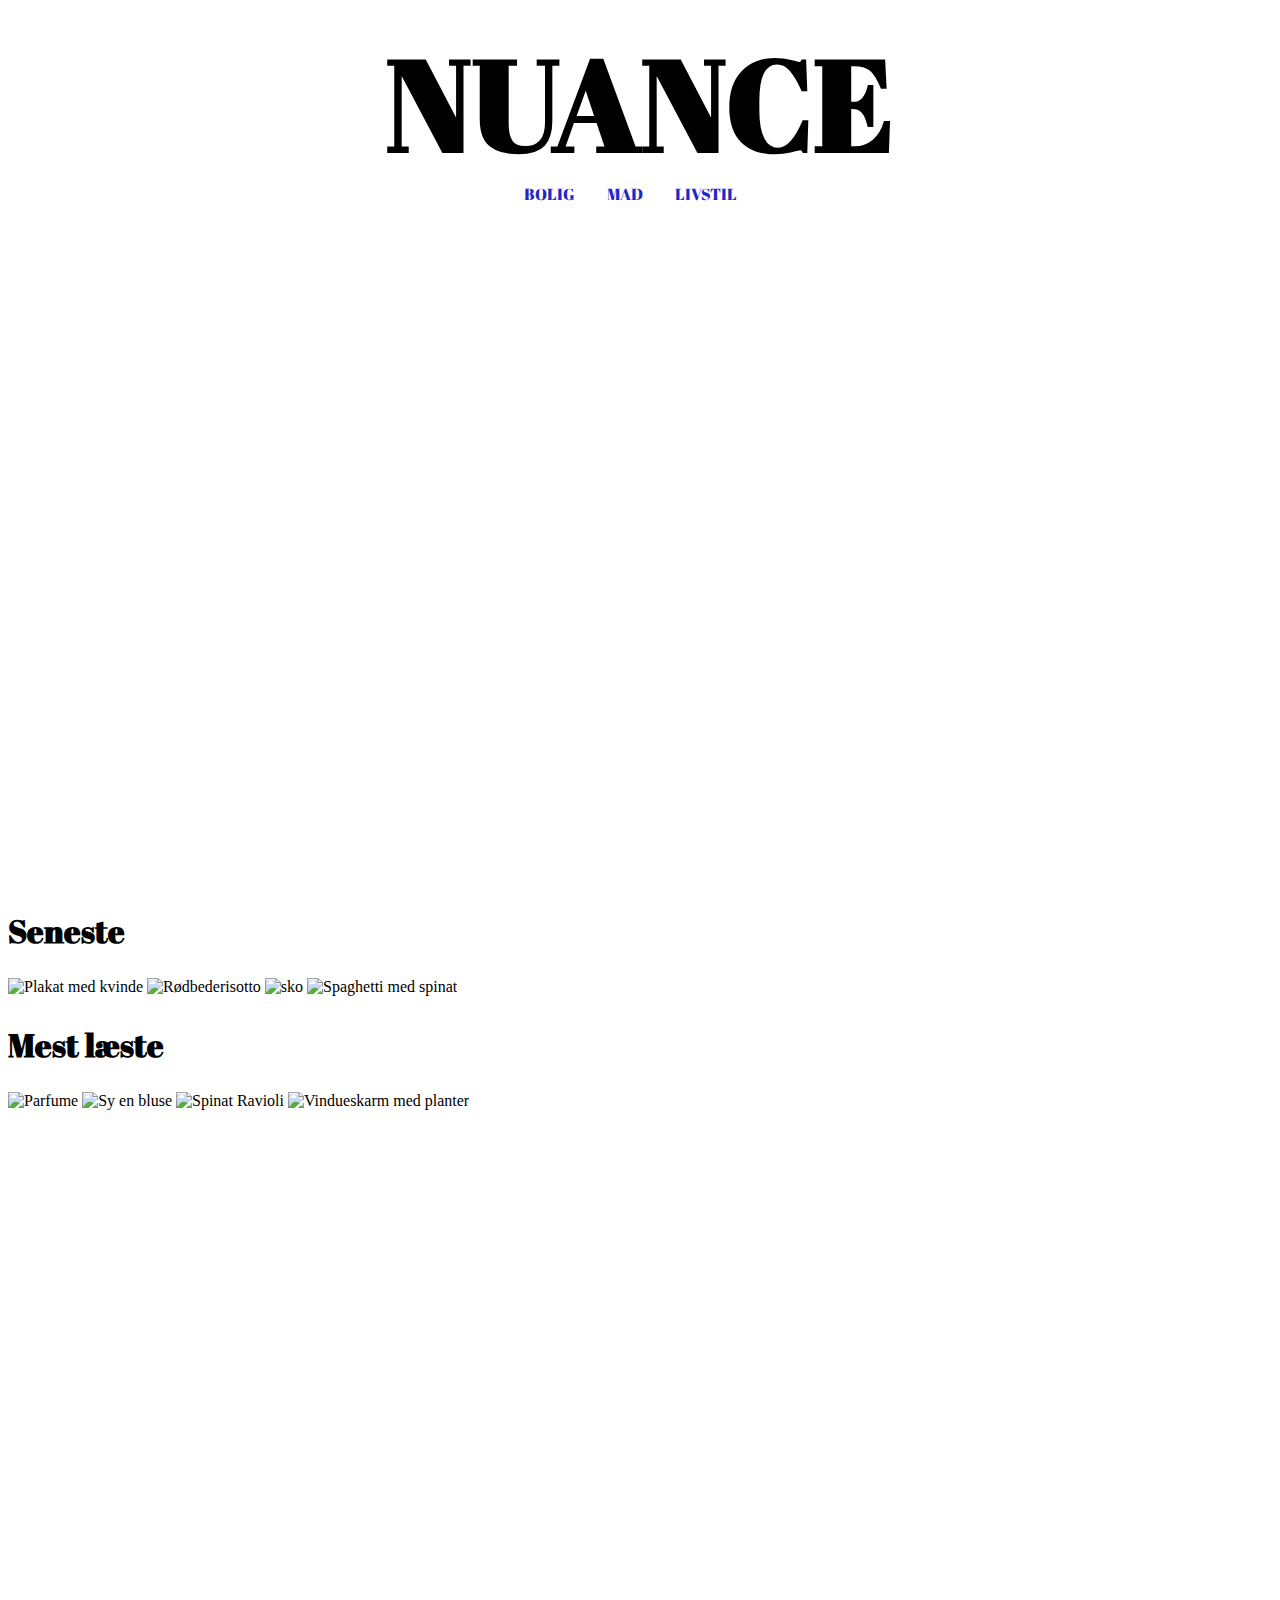
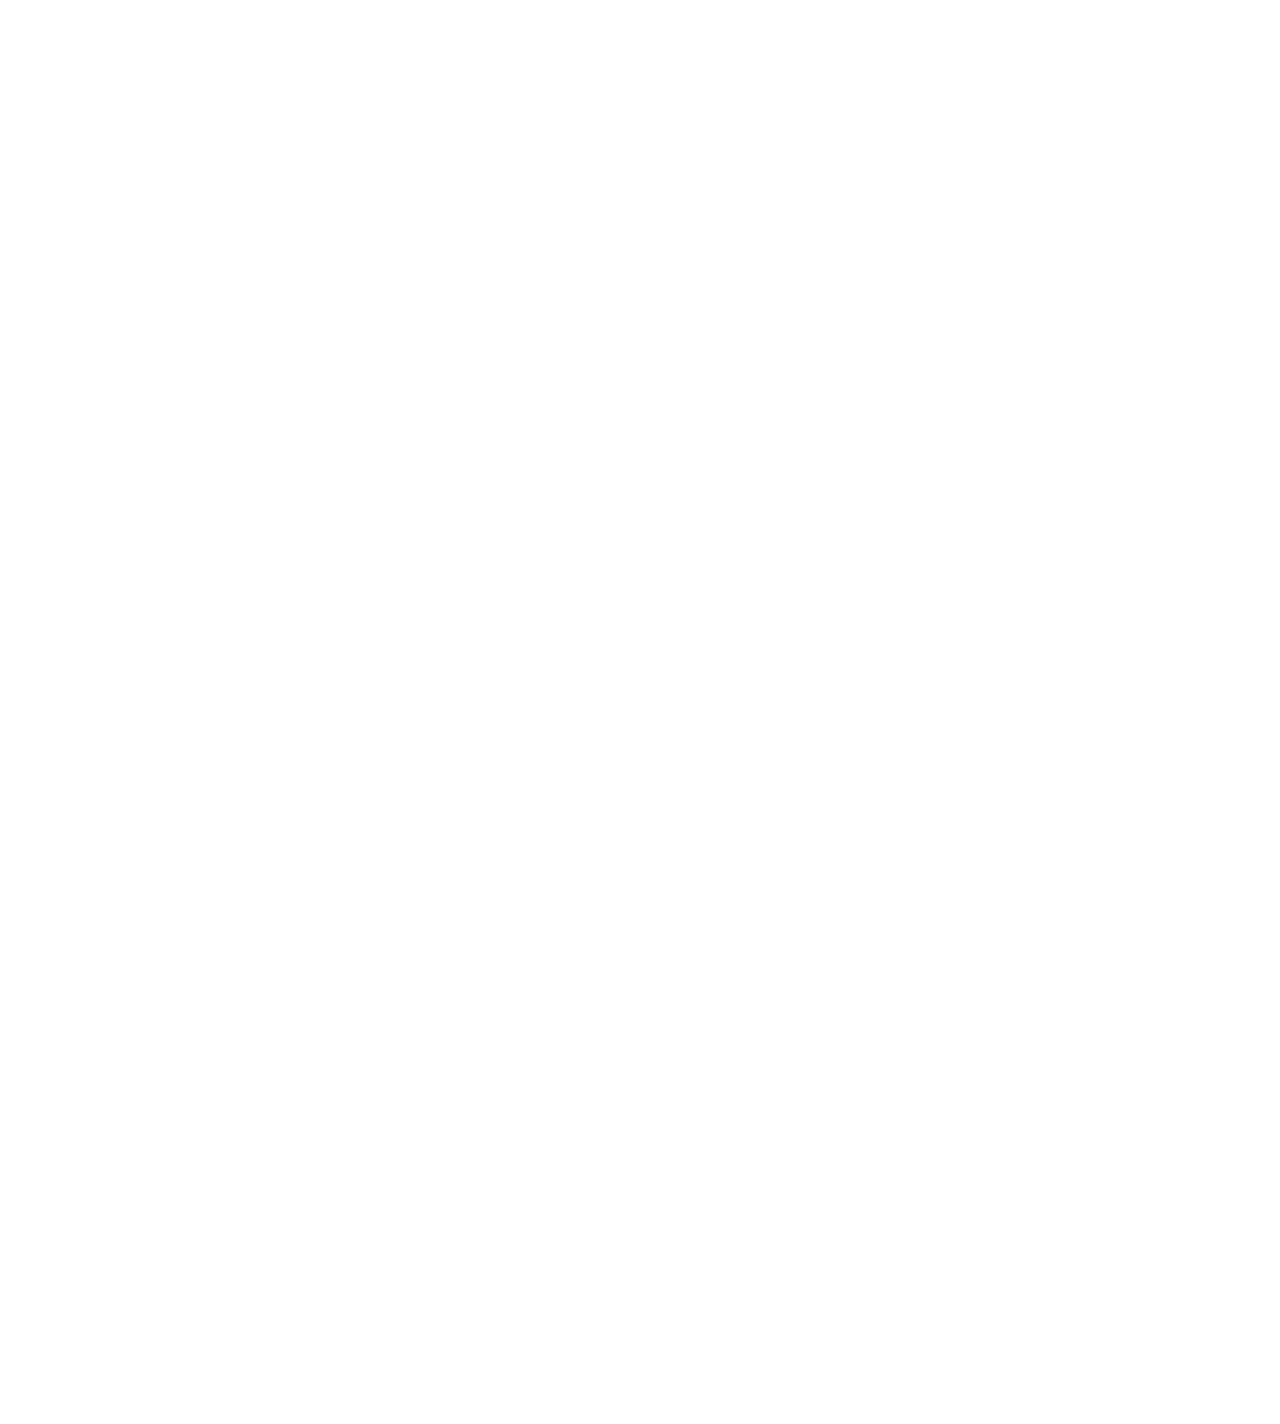
==== index.html @ 96d0a2c4 "Add files via upload" ====
<!DOCTYPE html>
<html lang="da">
<head>
  <meta charset="UTF-8">
  <meta name="viewport" content="width=device-width, initial-scale=1.0">
  <meta http-equiv="X-UA-Compatible" content="ie=edge">
  <link rel="stylesheet" href="style.css">
  <title>NUANCE MAGAZINE</title>

  <style>
  ul {
    list-style-type: none;
    margin-top: -105px;
    padding-left: 500px;
    overflow: hidden;
    background-color: white;
  }

  li {
    float: left;
  }

  li a, .dropbtn {
    display: inline-block;
    text-align: center;
    padding: 14px 16px;
    text-decoration: none;
  }

  li a:hover, .dropdown:hover .dropbtn {
    background-color: none;
  }

  li.dropdown {
    display: inline-block;
  }

  .dropdown-content {
    display: none;
    position: absolute;
    background-color: #f9f9f9;
    min-width: 160px;
    box-shadow: 0px 8px 16px 0px rgba(0,0,0,0.2);
    z-index: 1;
  }

  .dropdown-content a {
    color: black;
    padding: 12px 16px;
    text-decoration: none;
    display: block;
    text-align: left;
  }

  .dropdown-content a:hover {background-color: #f1f1f1;}

  .dropdown:hover .dropdown-content {
    display: block;
  }
  </style>


</head>
<body>

<section id="landingpage">

  <header>

    <h1><a href="index.html"> NUANCE </a></h1>

  </header>
</section>

<ul>
      <li class="dropdown">
  <a href="javascript:void(0)" class="dropbtn">BOLIG</a>
  <div class="dropdown-content">
    <a href="#">Inspiration</a>
    <a href="#">Trends</a>
    <a href="#">DIY Projekter</a>
  </div>
      <li><a href="#mad">MAD</a></li>
    <li><a href="#livstil">LIVSTIL</a></li>
</ul>

<h2 id="seneste">Seneste</h2>
<!--sæt billede ind i-->
<div class="nye_post">
<img class="mobile-image" src="images/dame.png" alt="Plakat med kvinde">
<img class="mobile-image" src="images/risot.png" alt="Rødbederisotto">
<img class="mobile-image" src="images/.png" alt="sko">
<img class="mobile-image" src="images/pasta.png" alt="Spaghetti med spinat">


</div>

<h2 id="mestlæste">Mest læste</h2>
<!--sæt billede ind i-->
<div class="populære">
<img class="mobile-image" src="images/parfume.png" alt="Parfume">
<img class="mobile-image" src="images/bluse.png" alt="Sy en bluse">
<img class="mobile-image" src="images/ravioli.png" alt="Spinat Ravioli">
<img class="mobile-image" src="images/vindue.png" alt="Vindueskarm med planter">


</div>
</body>
</html>
---- style.css ----
/*Google fonts som noget af det første*/
@import url('https://fonts.googleapis.com/css2?family=Abril+Fatface&display=swap');
/*
Bruges sådan:
font-family: 'Abril Fatface', cursive;

/* Variabler: genbruges og gør designvalg enkle */

:root {
  /*---Farver---- */

  --orange: #f98b32;
  --svagorange: #e3b670;
  --blue: #1d29c3;
  --turkis: #daeee7;
  --pink: #daeee7;



}
/*-- Indsæt baggrundsbillede til hele skærmen--*/
body {
  background-image: url(images/landing_back.png);
  height: 3000px;
background-size: 100%;
background-repeat: no-repeat;
background-attachment: scroll;
}


header {
  text-align: center;
  margin-top: -70px;
  font-size: 4em;
  font-family:'Abril Fatface', cursive;

}

header a {
  text-decoration: none;
  color: black;
}
/*Navigation*/
/*fjern bullets*/

li a, .dropbtn {
  font-family: 'Abril fatface', cursive;
  color: var(--blue);
}


#seneste {
  font-family: 'Abril Fatface', cursive;
  color: black;
  font-size: 2em;
  text-decoration: none;
margin-top: 690px;

}

#mestlæste {
  font-family: 'Abril Fatface', cursive;
  color: black;
  font-size: 2em;
}
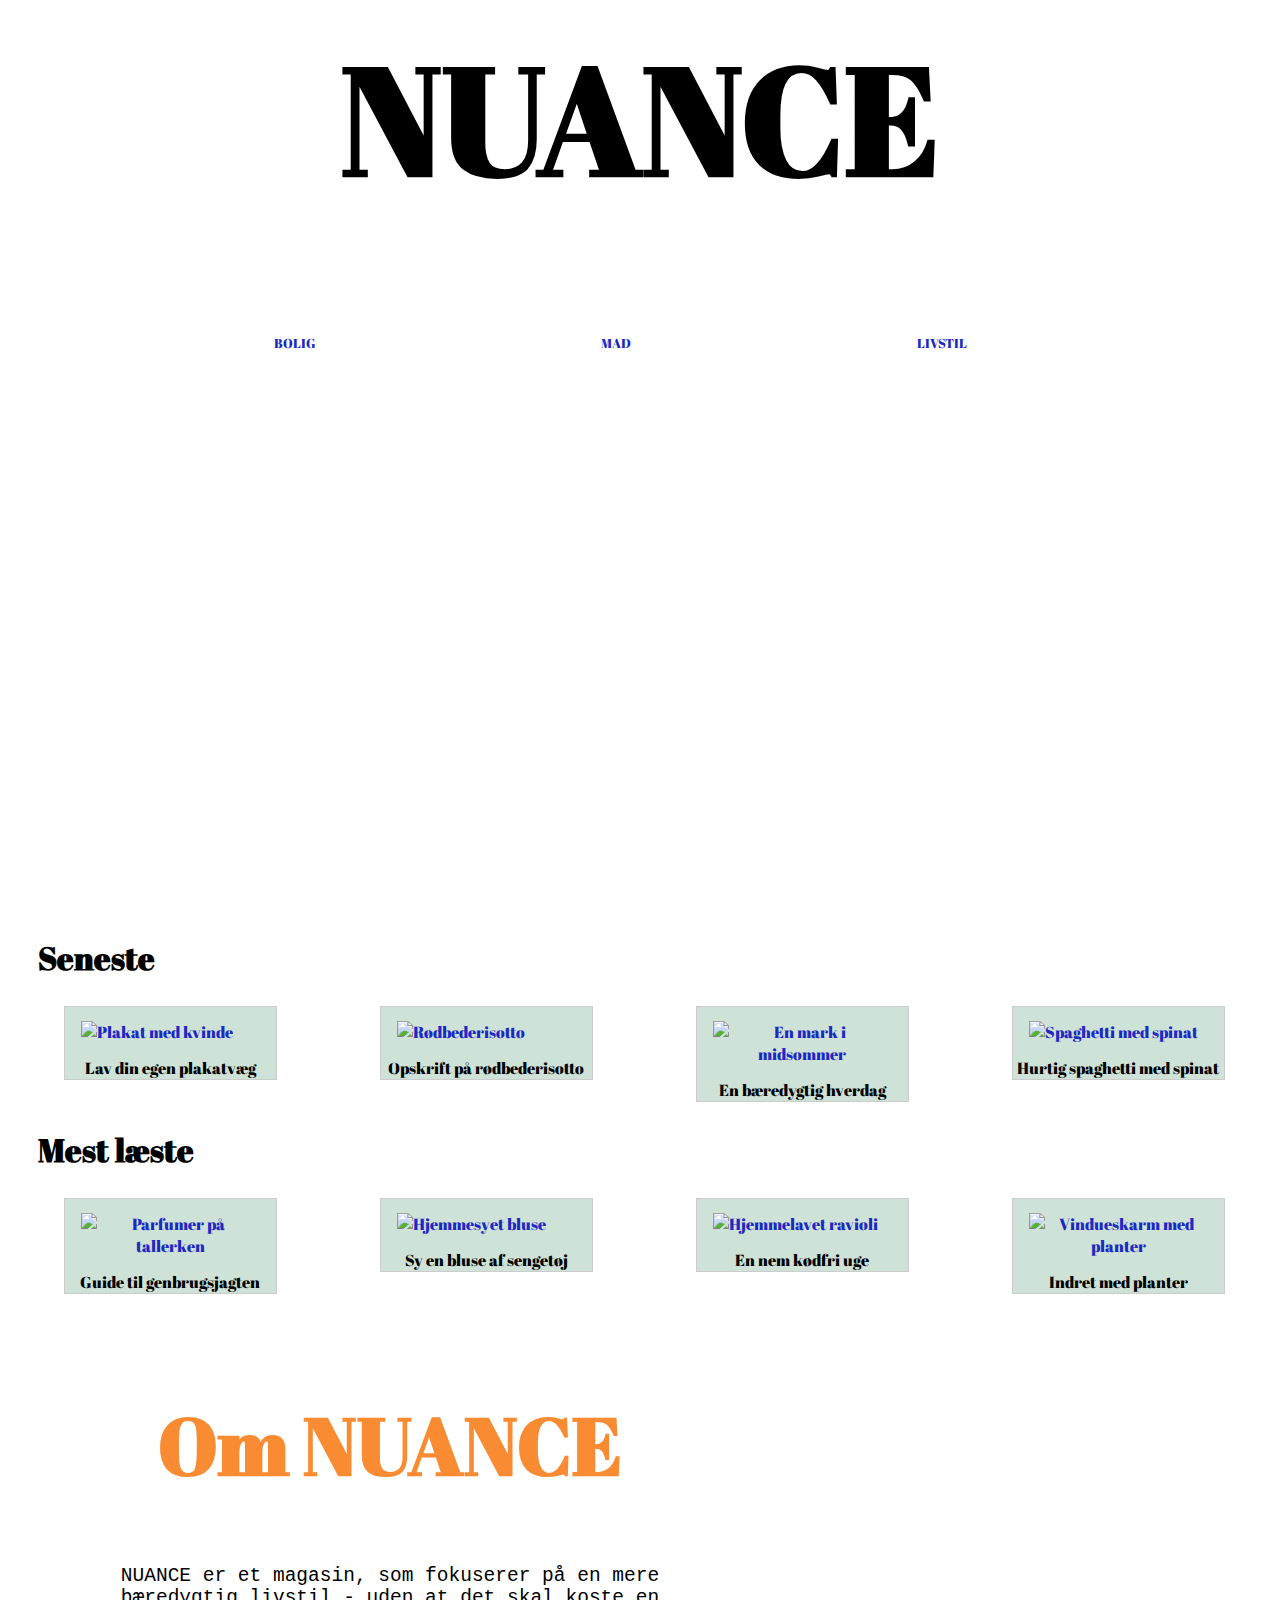
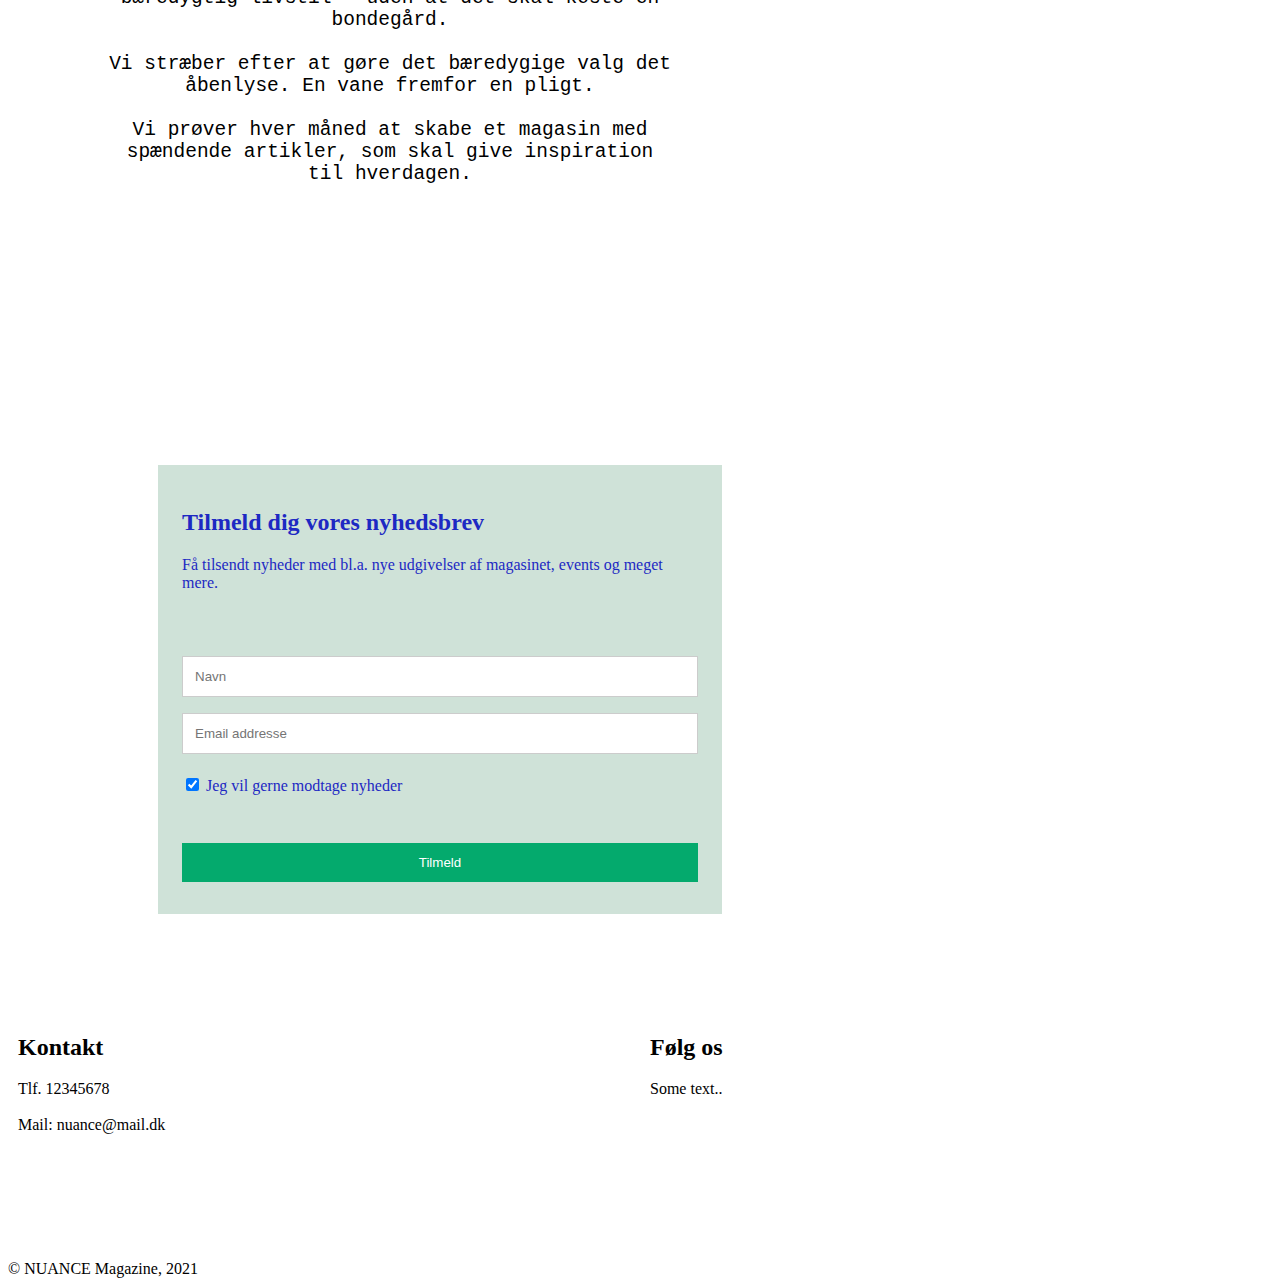
==== commit dfe31cd3: "Add files via upload" ====
--- a/index.html
+++ b/index.html
@@ -8,36 +8,37 @@
   <title>NUANCE MAGAZINE</title>
 
   <style>
-  ul {
+  .dropbtn {
     list-style-type: none;
-    margin-top: -105px;
+    border: none;
+    margin-top: -500px;
     padding-left: 500px;
     overflow: hidden;
     background-color: white;
   }
 
-  li {
-    float: left;
-  }
-
-  li a, .dropbtn {
+
+   a, .dropbtn {
     display: inline-block;
     text-align: center;
     padding: 14px 16px;
     text-decoration: none;
   }
 
-  li a:hover, .dropdown:hover .dropbtn {
-    background-color: none;
-  }
-
-  li.dropdown {
+   a:hover, .dropdown:hover .dropbtn {
+    background-color: white;
+  }
+
+  .dropdown {
+    position:relative;
     display: inline-block;
+
   }
 
   .dropdown-content {
     display: none;
     position: absolute;
+    right: 0;
     background-color: #f9f9f9;
     min-width: 160px;
     box-shadow: 0px 8px 16px 0px rgba(0,0,0,0.2);
@@ -46,7 +47,8 @@
 
   .dropdown-content a {
     color: black;
-    padding: 12px 16px;
+    font-size: 0.6em;
+    padding: 14px 16px;
     text-decoration: none;
     display: block;
     text-align: left;
@@ -57,11 +59,67 @@
   .dropdown:hover .dropdown-content {
     display: block;
   }
+
+/*Seneste - galleri*/
+
+
+  div.gallery {
+  border: 1px solid #ccc;
+  background-color: #cfe2d8;
+  width: 70%;
+  height: 40%;
+  margin-left: 50px;
+}
+
+div.gallery:hover {
+  border: 1px solid #777;
+}
+
+div.gallery img {
+  width: 100%;
+  height: auto;
+}
+
+div.desc {
+  padding: 0;
+  text-align: center;
+  font-family: 'Abril Fatface', cursive;
+
+}
+
+* {
+  box-sizing: border-box;
+}
+
+.responsive {
+  padding: 0 6px;
+  float: left;
+  width: 24.99999%;
+}
+
+@media only screen and (max-width: 700px) {
+  .responsive {
+    width: 49.99999%;
+    margin: 6px 0;
+  }
+}
+
+@media only screen and (max-width: 500px) {
+  .responsive {
+    width: 100%;
+  }
+}
+
+.clearfix:after {
+  content: "";
+  display: table;
+  clear: both;
+}
   </style>
 
 
 </head>
-<body>
+<body id="landing">
 
 <section id="landingpage">
 
@@ -72,38 +130,172 @@
   </header>
 </section>
 
-<ul>
-      <li class="dropdown">
-  <a href="javascript:void(0)" class="dropbtn">BOLIG</a>
+
+      <div class="dropdown">
+  <button class="dropbtn">BOLIG</button>
   <div class="dropdown-content">
     <a href="#">Inspiration</a>
     <a href="#">Trends</a>
-    <a href="#">DIY Projekter</a>
-  </div>
-      <li><a href="#mad">MAD</a></li>
-    <li><a href="#livstil">LIVSTIL</a></li>
-</ul>
+    <a href="pages/bolig.html">DIY Projekter</a>
+  </div>
+</div>
+<div class="dropdown">
+<button class="dropbtn">MAD</button>
+<div class="dropdown-content">
+  <a href="pages/opskrift.html">Opskrifter</a>
+  <a href="#">Artikler</a>
+  <a href="#">Sæson</a>
+</div>
+</div>
+<div class="dropdown">
+<button class="dropbtn">LIVSTIL</button>
+<div class="dropdown-content">
+  <a href="pages/artikler_livstil.html">Artikler</a>
+  <a href="#">Trends</a>
+  <a href="#">Krea Projekter</a>
+</div>
+</div>
+
+
+
+<!--Responsivt galleri - Seneste og Mest læste-->
+<section id="artikelgalleri">
 
 <h2 id="seneste">Seneste</h2>
-<!--sæt billede ind i-->
-<div class="nye_post">
-<img class="mobile-image" src="images/dame.png" alt="Plakat med kvinde">
-<img class="mobile-image" src="images/risot.png" alt="Rødbederisotto">
-<img class="mobile-image" src="images/.png" alt="sko">
-<img class="mobile-image" src="images/pasta.png" alt="Spaghetti med spinat">
-
-
-</div>
-
-<h2 id="mestlæste">Mest læste</h2>
-<!--sæt billede ind i-->
-<div class="populære">
-<img class="mobile-image" src="images/parfume.png" alt="Parfume">
-<img class="mobile-image" src="images/bluse.png" alt="Sy en bluse">
-<img class="mobile-image" src="images/ravioli.png" alt="Spinat Ravioli">
-<img class="mobile-image" src="images/vindue.png" alt="Vindueskarm med planter">
-
-
-</div>
+
+<div class="responsive">
+  <div class="gallery">
+    <a target="_blank" href="pages/bolig.html">
+      <img src="images/dame.png" alt="Plakat med kvinde" width="600" height="400">
+    </a>
+    <div class="desc">Lav din egen plakatvæg</div>
+  </div>
+</div>
+
+
+<div class="responsive">
+  <div class="gallery">
+    <a target="_blank" href="pages/opskrift.html">
+      <img src="images/risot.png" alt="Rødbederisotto" width="600" height="400">
+    </a>
+    <div class="desc">Opskrift på rødbederisotto</div>
+  </div>
+</div>
+
+<div class="responsive">
+  <div class="gallery">
+    <a target="_blank" href="pages/artikler_livstil.html">
+      <img src="images/mark.jpg" alt="En mark i midsommer" width="600" height="400">
+    </a>
+    <div class="desc">En bæredygtig hverdag</div>
+  </div>
+</div>
+
+<div class="responsive">
+  <div class="gallery">
+    <a target="_blank" href="images/pasta.png">
+      <img src="images/pasta.png" alt="Spaghetti med spinat" width="600" height="400">
+    </a>
+    <div class="desc">Hurtig spaghetti med spinat</div>
+  </div>
+</div>
+
+
+
+<div class="clearfix"></div>
+
+<h2 id="mestlaste">Mest læste</h2>
+
+<div class="responsive">
+  <div class="gallery">
+    <a target="_blank" href="images/parfume.png">
+      <img src="images/parfume.png" alt="Parfumer på tallerken" width="600" height="400">
+    </a>
+    <div class="desc">Guide til genbrugsjagten</div>
+  </div>
+</div>
+
+
+<div class="responsive">
+  <div class="gallery">
+    <a target="_blank" href="images/bluse.png">
+      <img src="images/bluse.png" alt="Hjemmesyet bluse" width="600" height="400">
+    </a>
+    <div class="desc">Sy en bluse af sengetøj</div>
+  </div>
+</div>
+
+<div class="responsive">
+  <div class="gallery">
+    <a target="_blank" href="images/ravioli.png">
+      <img src="images/ravioli.png" alt="Hjemmelavet ravioli" width="600" height="400">
+    </a>
+    <div class="desc">En nem kødfri uge</div>
+  </div>
+</div>
+
+<div class="responsive">
+  <div class="gallery">
+    <a target="_blank" href="images/vindue.png">
+      <img src="images/vindue.png" alt="Vindueskarm med planter" width="600" height="400">
+    </a>
+    <div class="desc">Indret med planter</div>
+  </div>
+</div>
+</section>
+
+
+<div class="clearfix"></div>
+
+<h2 id="om_os">Om NUANCE</h2>
+<p id="tekst_om">NUANCE er et magasin, som fokuserer på en mere bæredygtig livstil - uden at det skal koste en bondegård.<br>
+  <br>
+
+Vi stræber efter at gøre det bæredygige valg det åbenlyse. En vane fremfor en pligt. <br>
+<br>
+
+Vi prøver hver måned at skabe et magasin med spændende artikler, som skal give inspiration til hverdagen.
+</p>
+
+<!-- Nyhedsbrev Sign up-->
+<form action="action_page.php">
+  <div class="container">
+    <h2>Tilmeld dig vores nyhedsbrev</h2>
+    <p>Få tilsendt nyheder med bl.a. nye udgivelser af magasinet, events og meget mere.</p>
+  </div>
+
+  <div class="container" style="background-color:#cfe2d8">
+    <input type="text" placeholder="Navn" name="name" required>
+    <input type="text" placeholder="Email addresse" name="mail" required>
+    <label>
+      <input type="checkbox" checked="checked" name="subscribe"> Jeg vil gerne modtage nyheder
+    </label>
+  </div>
+
+  <div class="container">
+    <input type="submit" value="Tilmeld">
+  </div>
+</form>
+
+
+<!--Footer-->
+<div class="row">
+  <div class="column">
+    <h2>Kontakt</h2>
+    <p>Tlf. 12345678 <br>
+      <br>
+    Mail: nuance@mail.dk
+  </p>
+  </div>
+  <div class="column">
+    <h2>Følg os</h2>
+    <p>Some text..</p>
+  </div>
+</div>
+
+<footer>
+  &copy; NUANCE Magazine, 2021
+</footer>
+
 </body>
 </html>
--- a/style.css
+++ b/style.css
@@ -15,51 +15,283 @@
   --turkis: #daeee7;
   --pink: #daeee7;
 
-
-
-}
+}
+
+
 /*-- Indsæt baggrundsbillede til hele skærmen--*/
-body {
+#landing {
   background-image: url(images/landing_back.png);
+  height: 1000px;
+background-size: 100%;
+background-repeat: no-repeat;
+background-attachment: scroll;
+}
+#bolig {
+  background-image: url(images/bolig_back.png);
+  height:3000px;
+  background-size: 100%;
+  background-repeat: no-repeat;
+
+}
+#overskrift_bolig {
+  color: #e3b670;
+  font-family: 'Abril fatface', cursive;
+  font-size: 8em;
+  padding-left: 130px;
+  padding-right: 200px;
+}
+
+#akvarel {
+  height: 200px;
+  float: left;
+margin-left: -10px;
+margin-top: -175px;
+}
+
+#plakatvaeg {
+  height: 450px;
+  float:right;
+  margin-top: -450px;
+  padding-right: 40px;
+}
+
+#intro_plakat {
+  text-align: center;
+  padding-top: 150px;
+  padding-left: 500px;
+  padding-right: 120px;
+  font-size: 1.7em;
+  font-family: monospace;
+}
+
+#materialer_plakat {
+  font-family: 'Abril fatface', cursive;
+  padding-top: 180px;
+  padding-left: 200px;
+  font-size: 2em;
+
+}
+
+#materialeliste {
+  font-family: monospace;
+  padding-top: 20px;
+  padding-left: 250px;
+  padding-right: 700px;
+  font-size: 1.5em;
+}
+
+#komigang {
+  padding-top: 150px;
+  font-family: 'Abril fatface', cursive;
+  font-size: 2.6em;
+  text-align: center;
+}
+
+#komigang_p {
+  font-family: monospace;
+  text-align: center;
+  font-size: 1.8em;
+  padding-left: 200px;
+  padding-right: 200px;
+}
+
+#hvor_materialer {
+  font-family: 'Abril fatface', cursive;
+  font-size: 2em;
+  padding-top: 150px;
+  padding-left: 80px;
+}
+#materialeguide {
+  font-family: monospace;
+  font-size: 1.3em;
+  text-align: center;
+  padding-right: 750px;
+  padding-left: 80px;
+}
+
+#tip_ramme {
+  font-family: monospace;
+  font-size: 1.3em;
+  text-align: center;
+  padding-left: 800px;
+  margin-top: -80px;
+}
+
+header {
+  text-align: center;
+  margin-top: -100px;
+  font-size: 5.9vw;
+  font-family:'Abril Fatface', cursive;
+
+}
+
+header a {
+  text-decoration: none;
+  color: black;
+}
+/*Navigation*/
+
+a, .dropbtn {
+  font-family: 'Abril fatface', cursive;
+    color: var(--blue);
+}
+
+.dropdown {
+  padding-left: 250px;
+}
+
+/*Artikel galleri*/
+
+
+
+#seneste {
+  font-family: 'Abril Fatface', cursive;
+  color: black;
+  font-size: 2em;
+  text-decoration: none;
+  margin-top: 570px;
+  padding-left: 30px;
+
+}
+
+#mestlaste {
+  font-family: 'Abril Fatface', cursive;
+  color: black;
+  font-size: 2em;
+  padding-left: 30px;
+
+}
+
+/*Info om NUANCE*/
+#om_os {
+  font-family: 'Abril Fatface', cursive;
+  font-size: 5em;
+  color: var(--orange);
+  padding-top: 30px;
+  padding-left: 150px;
+}
+#tekst_om {
+  font-family: monospace;
+  font-size: 1.5em;
+  margin-right: 600px;
+  margin-left: 100px;
+  text-align: center;
+}
+
+
+/*Nyhedsbrev*/
+/* Style the form element with a border around it */
+form {
+  margin-top: 280px;
+  margin-right: 550px;
+  margin-left: 150px;
+  border: 4px solid #cfe2d8;
+}
+
+/* Add some padding and a grey background color to containers */
+.container {
+  padding: 20px;
+  background-color: #cfe2d8;
+  color: var(--blue);
+}
+
+/* Style the input elements and the submit button */
+input[type=text], input[type=submit] {
+  width: 100%;
+  padding: 12px;
+  margin: 8px 0;
+  display: inline-block;
+  border: 1px solid #ccc;
+  box-sizing: border-box;
+}
+
+/* Add margins to the checkbox */
+input[type=checkbox] {
+  margin-top: 16px;
+}
+
+/* Style the submit button */
+input[type=submit] {
+  background-color: #04AA6D;
+  color: white;
+  border: none;
+}
+
+input[type=submit]:hover {
+  opacity: 0.8;
+}
+
+/*Risottoopskrift*/
+#opskrift {
+  background-image: url(images/risotto_back.png);
+  background-position: 0 150px;
   height: 3000px;
 background-size: 100%;
 background-repeat: no-repeat;
 background-attachment: scroll;
 }
 
-
-header {
-  text-align: center;
-  margin-top: -70px;
-  font-size: 4em;
-  font-family:'Abril Fatface', cursive;
-
-}
-
-header a {
-  text-decoration: none;
-  color: black;
-}
-/*Navigation*/
-/*fjern bullets*/
-
-li a, .dropbtn {
-  font-family: 'Abril fatface', cursive;
-  color: var(--blue);
-}
-
-
-#seneste {
-  font-family: 'Abril Fatface', cursive;
-  color: black;
-  font-size: 2em;
-  text-decoration: none;
-margin-top: 690px;
-
-}
-
-#mestlæste {
-  font-family: 'Abril Fatface', cursive;
-  color: black;
-  font-size: 2em;
-}
+#intro_risotto {
+  font-family: monospace;
+  text-align: center;
+  font-size: 1.3em;
+padding-left: 790px;
+padding-top: 280px;
+}
+
+#ingredienser_ris {
+  background-color: #f3f3dd;
+  width: 200px;
+  height: 430px;
+  float:right;
+  margin-top: 350px;
+  padding-right: 50px;
+  padding-left: 20px;
+  font-family: monospace;
+  font-size: 1.2em;
+}
+
+#guide_ris {
+  padding-left: 80px;
+  padding-right: 330px;
+  padding-top: 650px;
+}
+
+.guide_ris_o {
+  font-family: 'Abril fatface', cursive;
+  padding-bottom: 20px;
+}
+
+.guidetext_ris {
+  font-family: monospace;
+  font-size: 1.3em;
+}
+
+#tips_tilberedning {
+  font-family: monospace;
+  text-align: center;
+  font-size: 1.3em;
+  padding-top: 520px;
+  padding-left: 350px;
+  padding-right: 80px;
+}
+/*footer*/
+
+/* Create two equal columns that floats next to each other */
+.column {
+  float: left;
+  width: 50%;
+  padding: 10px;
+padding-top: 100px;
+}
+
+/* Clear floats after the columns */
+.row:after {
+  content: "";
+  display: table;
+  clear: both;
+}
+
+footer {
+  padding-top: 100px;
+}
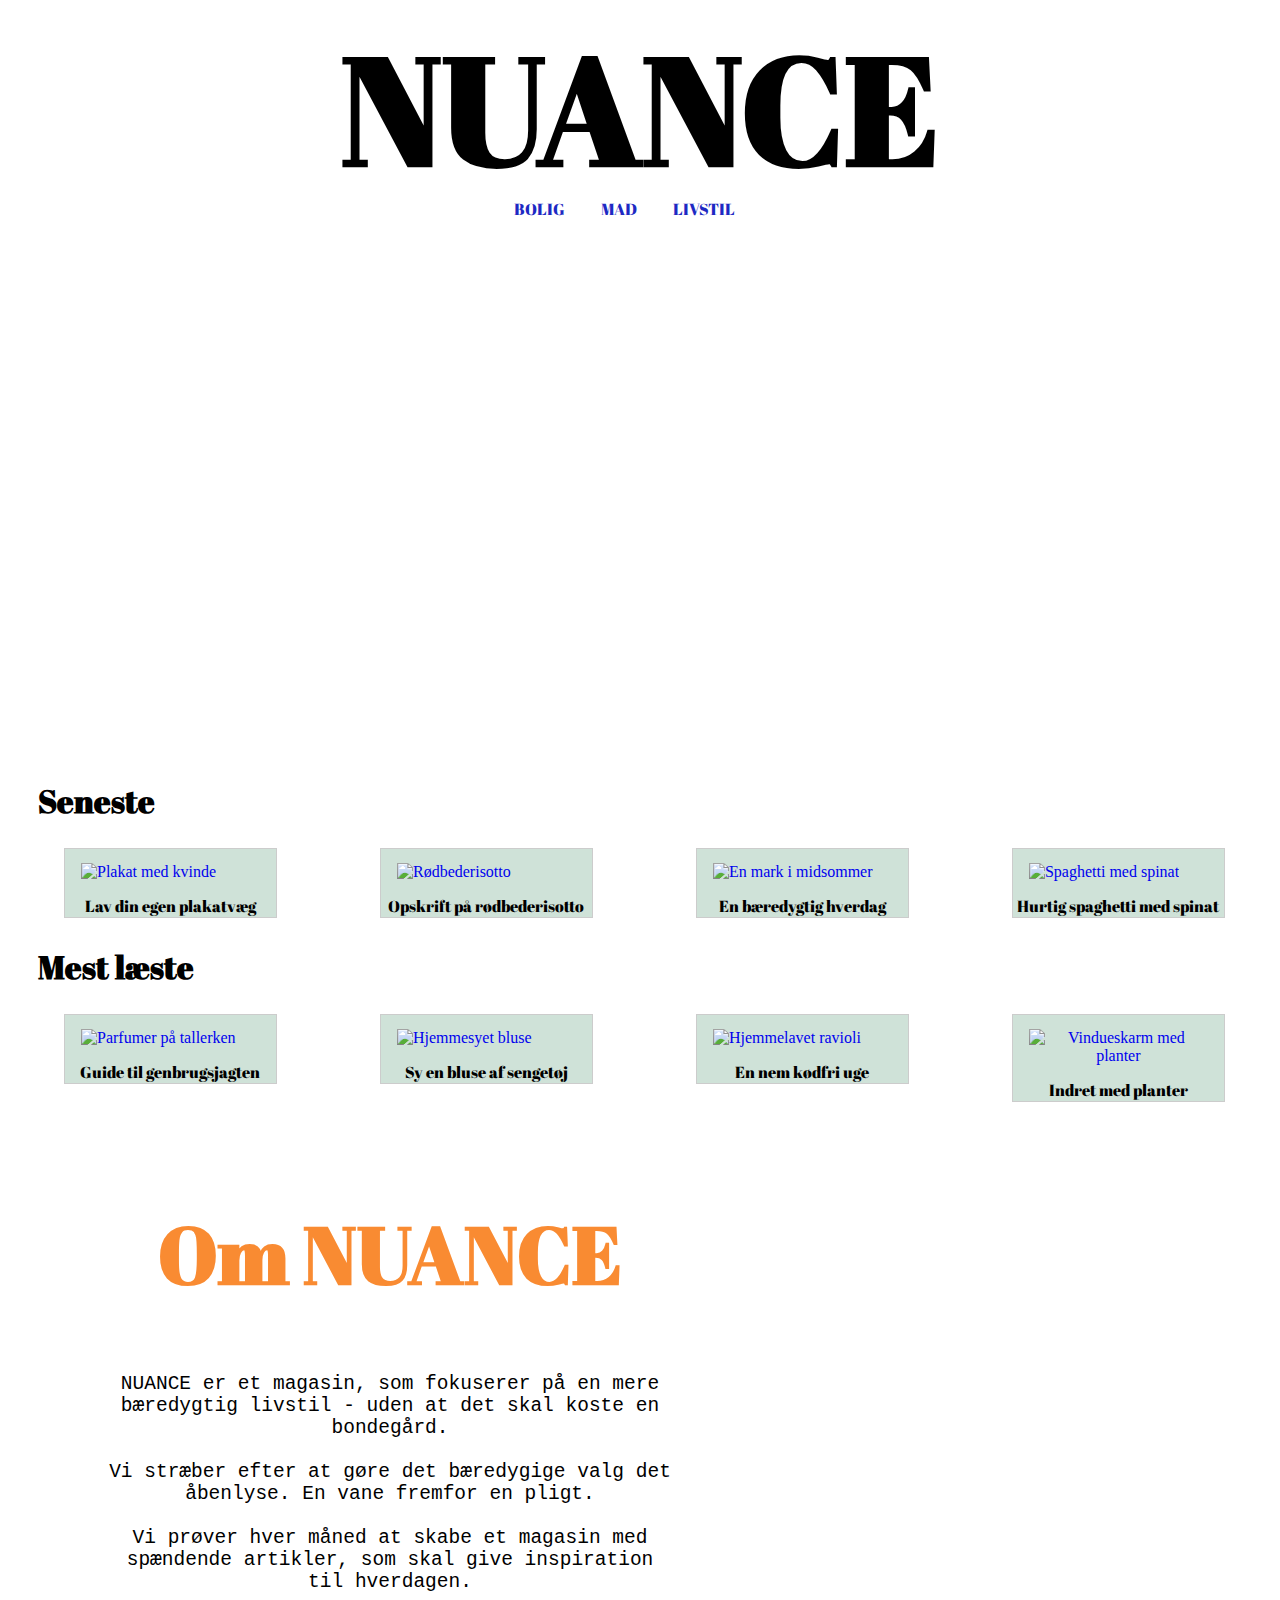
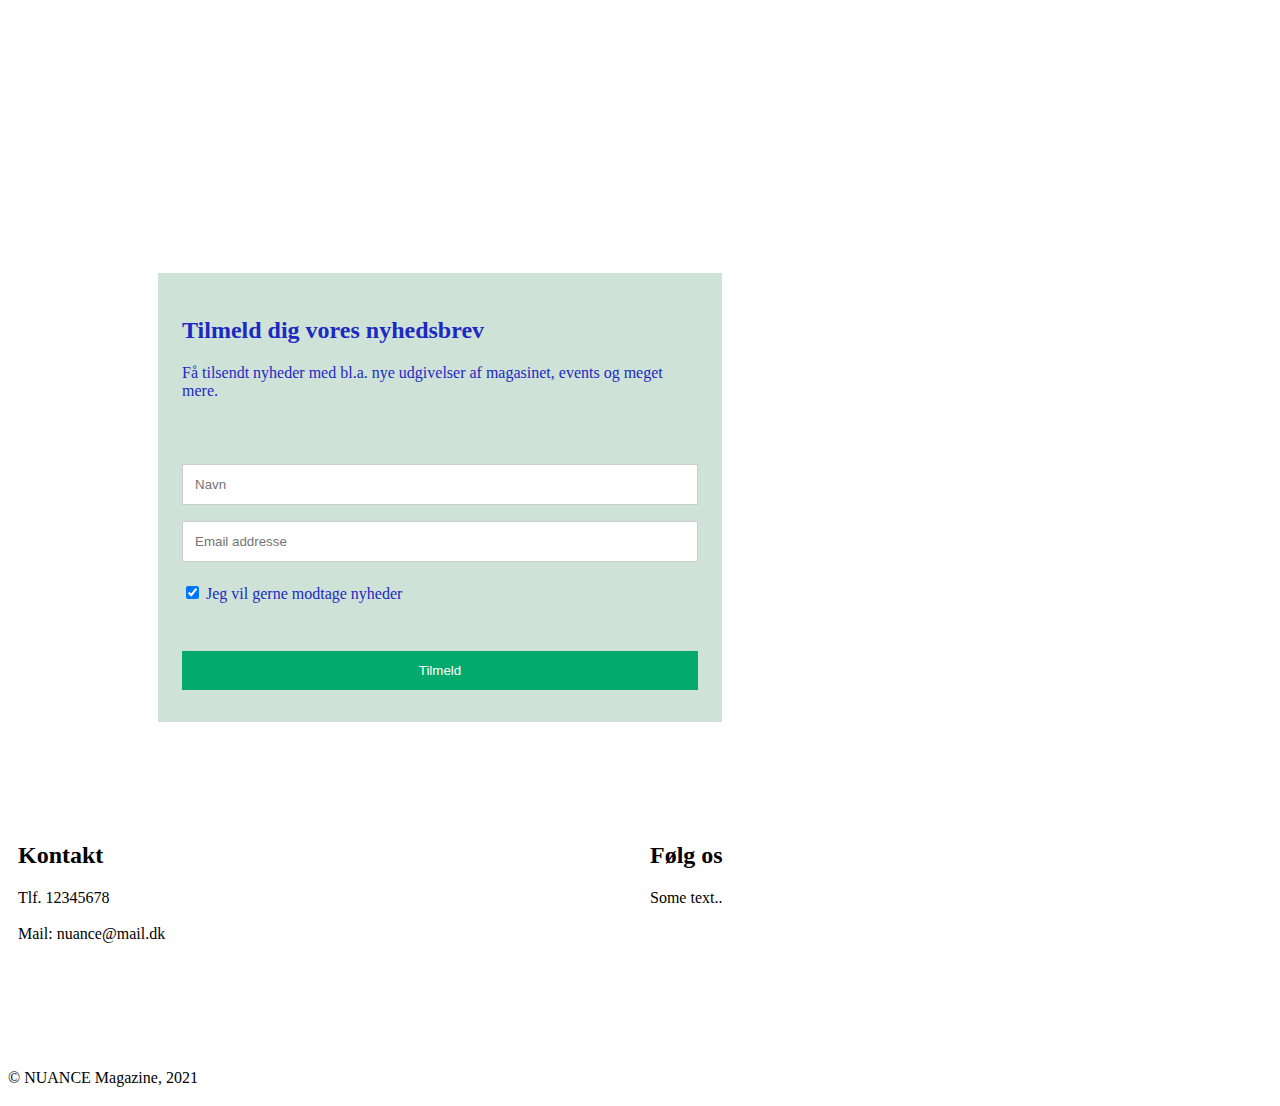
==== commit 54d53069: "Add files via upload" ====
--- a/index.html
+++ b/index.html
@@ -7,59 +7,8 @@
   <link rel="stylesheet" href="style.css">
   <title>NUANCE MAGAZINE</title>
 
-  <style>
-  .dropbtn {
-    list-style-type: none;
-    border: none;
-    margin-top: -500px;
-    padding-left: 500px;
-    overflow: hidden;
-    background-color: white;
-  }
-
-
-   a, .dropbtn {
-    display: inline-block;
-    text-align: center;
-    padding: 14px 16px;
-    text-decoration: none;
-  }
-
-   a:hover, .dropdown:hover .dropbtn {
-    background-color: white;
-  }
-
-  .dropdown {
-    position:relative;
-    display: inline-block;
-
-  }
-
-  .dropdown-content {
-    display: none;
-    position: absolute;
-    right: 0;
-    background-color: #f9f9f9;
-    min-width: 160px;
-    box-shadow: 0px 8px 16px 0px rgba(0,0,0,0.2);
-    z-index: 1;
-  }
-
-  .dropdown-content a {
-    color: black;
-    font-size: 0.6em;
-    padding: 14px 16px;
-    text-decoration: none;
-    display: block;
-    text-align: left;
-  }
-
-  .dropdown-content a:hover {background-color: #f1f1f1;}
-
-  .dropdown:hover .dropdown-content {
-    display: block;
-  }
-
+
+<style>
 /*Seneste - galleri*/
 
 
@@ -161,7 +110,7 @@
 <!--Responsivt galleri - Seneste og Mest læste-->
 <section id="artikelgalleri">
 
-<h2 id="seneste">Seneste</h2>
+<h2 class="seneste">Seneste</h2>
 
 <div class="responsive">
   <div class="gallery">
@@ -204,7 +153,7 @@
 
 <div class="clearfix"></div>
 
-<h2 id="mestlaste">Mest læste</h2>
+<h2 class="mestlaste">Mest læste</h2>
 
 <div class="responsive">
   <div class="gallery">
--- a/style.css
+++ b/style.css
@@ -16,6 +16,7 @@
   --pink: #daeee7;
 
 }
+
 
 
 /*-- Indsæt baggrundsbillede til hele skærmen--*/
@@ -26,100 +27,10 @@
 background-repeat: no-repeat;
 background-attachment: scroll;
 }
-#bolig {
-  background-image: url(images/bolig_back.png);
-  height:3000px;
-  background-size: 100%;
-  background-repeat: no-repeat;
-
-}
-#overskrift_bolig {
-  color: #e3b670;
-  font-family: 'Abril fatface', cursive;
-  font-size: 8em;
-  padding-left: 130px;
-  padding-right: 200px;
-}
-
-#akvarel {
-  height: 200px;
-  float: left;
-margin-left: -10px;
-margin-top: -175px;
-}
-
-#plakatvaeg {
-  height: 450px;
-  float:right;
-  margin-top: -450px;
-  padding-right: 40px;
-}
-
-#intro_plakat {
-  text-align: center;
-  padding-top: 150px;
-  padding-left: 500px;
-  padding-right: 120px;
-  font-size: 1.7em;
-  font-family: monospace;
-}
-
-#materialer_plakat {
-  font-family: 'Abril fatface', cursive;
-  padding-top: 180px;
-  padding-left: 200px;
-  font-size: 2em;
-
-}
-
-#materialeliste {
-  font-family: monospace;
-  padding-top: 20px;
-  padding-left: 250px;
-  padding-right: 700px;
-  font-size: 1.5em;
-}
-
-#komigang {
-  padding-top: 150px;
-  font-family: 'Abril fatface', cursive;
-  font-size: 2.6em;
-  text-align: center;
-}
-
-#komigang_p {
-  font-family: monospace;
-  text-align: center;
-  font-size: 1.8em;
-  padding-left: 200px;
-  padding-right: 200px;
-}
-
-#hvor_materialer {
-  font-family: 'Abril fatface', cursive;
-  font-size: 2em;
-  padding-top: 150px;
-  padding-left: 80px;
-}
-#materialeguide {
-  font-family: monospace;
-  font-size: 1.3em;
-  text-align: center;
-  padding-right: 750px;
-  padding-left: 80px;
-}
-
-#tip_ramme {
-  font-family: monospace;
-  font-size: 1.3em;
-  text-align: center;
-  padding-left: 800px;
-  margin-top: -80px;
-}
 
 header {
   text-align: center;
-  margin-top: -100px;
+  margin-top: -110px;
   font-size: 5.9vw;
   font-family:'Abril Fatface', cursive;
 
@@ -131,30 +42,115 @@
 }
 /*Navigation*/
 
-a, .dropbtn {
-  font-family: 'Abril fatface', cursive;
-    color: var(--blue);
+.dropbtn {
+  list-style-type: none;
+  border: none;
+  padding-left: 500px;
+  overflow: hidden;
+  background-color: white;
+  font-family: 'Abril fatface', cursive;
+  color: var(--blue);
+  font-size: 1em;
+}
+
+
+ a, .dropbtn {
+  display: inline-block;
+  text-align: center;
+  padding: 14px 16px;
+  text-decoration: none;
+}
+
+ a:hover, .dropdown:hover .dropbtn {
+  background-color: white;
 }
 
 .dropdown {
-  padding-left: 250px;
-}
+  position:absolute;
+  top:-140px;
+  left:490px;
+  display: inline-block;
+}
+
+.dropdown-content {
+  display: none;
+  font-family: monospace;
+  font-size: 1.5em;
+  position: absolute;
+  right: 0;
+  background-color: #f9f9f9;
+  min-width: 0px;
+  box-shadow: 0px 8px 16px 0px rgba(0,0,0,0.2);
+  z-index: 1;
+}
+
+.dropdown-content a {
+  color: black;
+  font-size: 0.6em;
+  padding: 14px 16px;
+  text-decoration: none;
+  display: block;
+  text-align: left;
+}
+
+.dropdown-content a:hover {background-color: #f1f1f1;}
+
+.dropdown:hover .dropdown-content {
+  display: block;
+
+}.dropbtn {
+  list-style-type: none;
+  border: none;
+  padding-left: 500px;
+  overflow: hidden;
+  background-color: white;
+}
+
+
+ a, .dropbtn {
+  display: inline-block;
+  text-align: center;
+  padding: 14px 16px;
+  text-decoration: none;
+}
+
+ a:hover, .dropdown:hover .dropbtn {
+  background-color: white;
+}
+
+.dropdown {
+  position:relative;
+  display: inline-block;
+
+}
+
+.dropdown-content {
+  display: none;
+  position: absolute;
+  right: 0;
+  background-color: #f9f9f9;
+  min-width: 0px;
+  box-shadow: 0px 8px 16px 0px rgba(0,0,0,0.2);
+  z-index: 1;
+}
+
+
 
 /*Artikel galleri*/
 
 
 
-#seneste {
+.seneste {
   font-family: 'Abril Fatface', cursive;
   color: black;
   font-size: 2em;
   text-decoration: none;
-  margin-top: 570px;
+  margin-top: 32%;
   padding-left: 30px;
 
 }
 
-#mestlaste {
+.mestlaste {
   font-family: 'Abril Fatface', cursive;
   color: black;
   font-size: 2em;
@@ -221,10 +217,103 @@
   opacity: 0.8;
 }
 
+/*Boligartikel - Plakatvæg*/
+#bolig {
+  background-image: url(images/bolig_back.png);
+  height:2500px;
+  background-size: 100%;
+  background-repeat: no-repeat;
+margin-top: -200px;
+}
+#overskrift_bolig {
+  color: #e3b670;
+  font-family: 'Abril fatface', cursive;
+  font-size: 8em;
+  padding-left: 130px;
+  padding-right: 200px;
+}
+
+#akvarel {
+  height: 200px;
+  float: left;
+margin-left: -10px;
+margin-top: -175px;
+}
+
+#plakatvaeg {
+  height: 450px;
+  float:right;
+  margin-top: -450px;
+  padding-right: 40px;
+}
+
+#intro_plakat {
+  text-align: center;
+  padding-top: 150px;
+  padding-left: 500px;
+  padding-right: 120px;
+  font-size: 1.7em;
+  font-family: monospace;
+}
+
+#materialer_plakat {
+  font-family: 'Abril fatface', cursive;
+  padding-top: 180px;
+  padding-left: 200px;
+  font-size: 2em;
+
+}
+
+#materialeliste {
+  font-family: monospace;
+  padding-top: 20px;
+  padding-left: 250px;
+  padding-right: 700px;
+  font-size: 1.5em;
+}
+
+#komigang {
+  padding-top: 150px;
+  font-family: 'Abril fatface', cursive;
+  font-size: 2.6em;
+  text-align: center;
+}
+
+#komigang_p {
+  font-family: monospace;
+  text-align: center;
+  font-size: 1.8em;
+  padding-left: 200px;
+  padding-right: 200px;
+}
+
+#hvor_materialer {
+  font-family: 'Abril fatface', cursive;
+  font-size: 2em;
+  padding-top: 150px;
+  padding-left: 80px;
+}
+#materialeguide {
+  font-family: monospace;
+  font-size: 1.3em;
+  text-align: center;
+  padding-right: 750px;
+  padding-left: 80px;
+}
+
+#tip_ramme {
+  font-family: monospace;
+  font-size: 1.3em;
+  text-align: center;
+  padding-left: 800px;
+  margin-top: -80px;
+}
+
+
 /*Risottoopskrift*/
 #opskrift {
   background-image: url(images/risotto_back.png);
-  background-position: 0 150px;
+  background-position: 0 30px;
   height: 3000px;
 background-size: 100%;
 background-repeat: no-repeat;
@@ -235,8 +324,7 @@
   font-family: monospace;
   text-align: center;
   font-size: 1.3em;
-padding-left: 790px;
-padding-top: 280px;
+  padding: 12% 2% 0 70%
 }
 
 #ingredienser_ris {
@@ -271,9 +359,101 @@
   font-family: monospace;
   text-align: center;
   font-size: 1.3em;
-  padding-top: 520px;
+  padding-top: 35%;
   padding-left: 350px;
   padding-right: 80px;
+}
+
+.risottovideo {
+  padding-top: 10%;
+  padding-left: 25%;
+}
+
+/*Bæredygtighedsartikel*/
+#farveboksturkis {
+  background-color: #daeee7;
+  width: 850px;
+  height: 400px;
+  margin-top: -180px;
+}
+.overskrift_livstil {
+  font-family: 'Abril fatface', cursive;
+  color: #f06c8e;
+  font-size: 7.5em;
+  padding-left: 30%;
+}
+#introlivstil {
+  text-align: center;
+  font-family: monospace;
+  font-size: 1.5em;
+  padding: 10% 25% 5% 25%;
+}
+#farvebokssand {
+  background-color: #e3d8c2;
+  height: 350px;
+
+}
+.solnedgang {
+  height:350px;
+  width: 50%;
+}
+.starterguide {
+  font-family: 'Abril fatface',cursive;
+  text-align: center;
+  padding-left: 50%;
+  margin-top: -300px;
+  font-size: 2em;
+}
+.starterguidetext {
+  font-family: monospace;
+  text-align: center;
+  font-size: 1.3em;
+  padding: 0 10% 0 58%;
+}
+#madpakke {
+  padding: 3% 30% 0 5%;
+}
+
+.madpakke {
+  font-family: 'Abril fatface', cursive;
+  padding-bottom: 3%;
+}
+
+.madpakketekst {
+  font-family: monospace;
+  font-size: 1.3em;
+}
+
+.madlavningfoto {
+  width: 85%;
+  padding: 2% 8% 0 8%;
+}
+.madlavningtext {
+  text-align: center;
+  font-family: monospace;
+  font-size: 1.4em;
+  padding: 5% 10% 10% 10%;
+}
+
+#farveboksturkis2 {
+    background-color: #daeee7;
+    height: 350px;
+    width: 650px;
+    float: right;
+
+}
+.outtroartikel {
+  font-family: 'Abril fatface', cursive;
+  text-align: center;
+  padding: 2% 5% 0 5%;
+  font-size: 2em;
+  color: #f06c8e;
+}
+.outtrotext {
+  font-family: monospace;
+  text-align: center;
+  font-size: 1.3em;
+  margin-bottom: 20%;
 }
 /*footer*/
 
@@ -285,6 +465,9 @@
 padding-top: 100px;
 }
 
+.row {
+  display: flex;
+}
 /* Clear floats after the columns */
 .row:after {
   content: "";
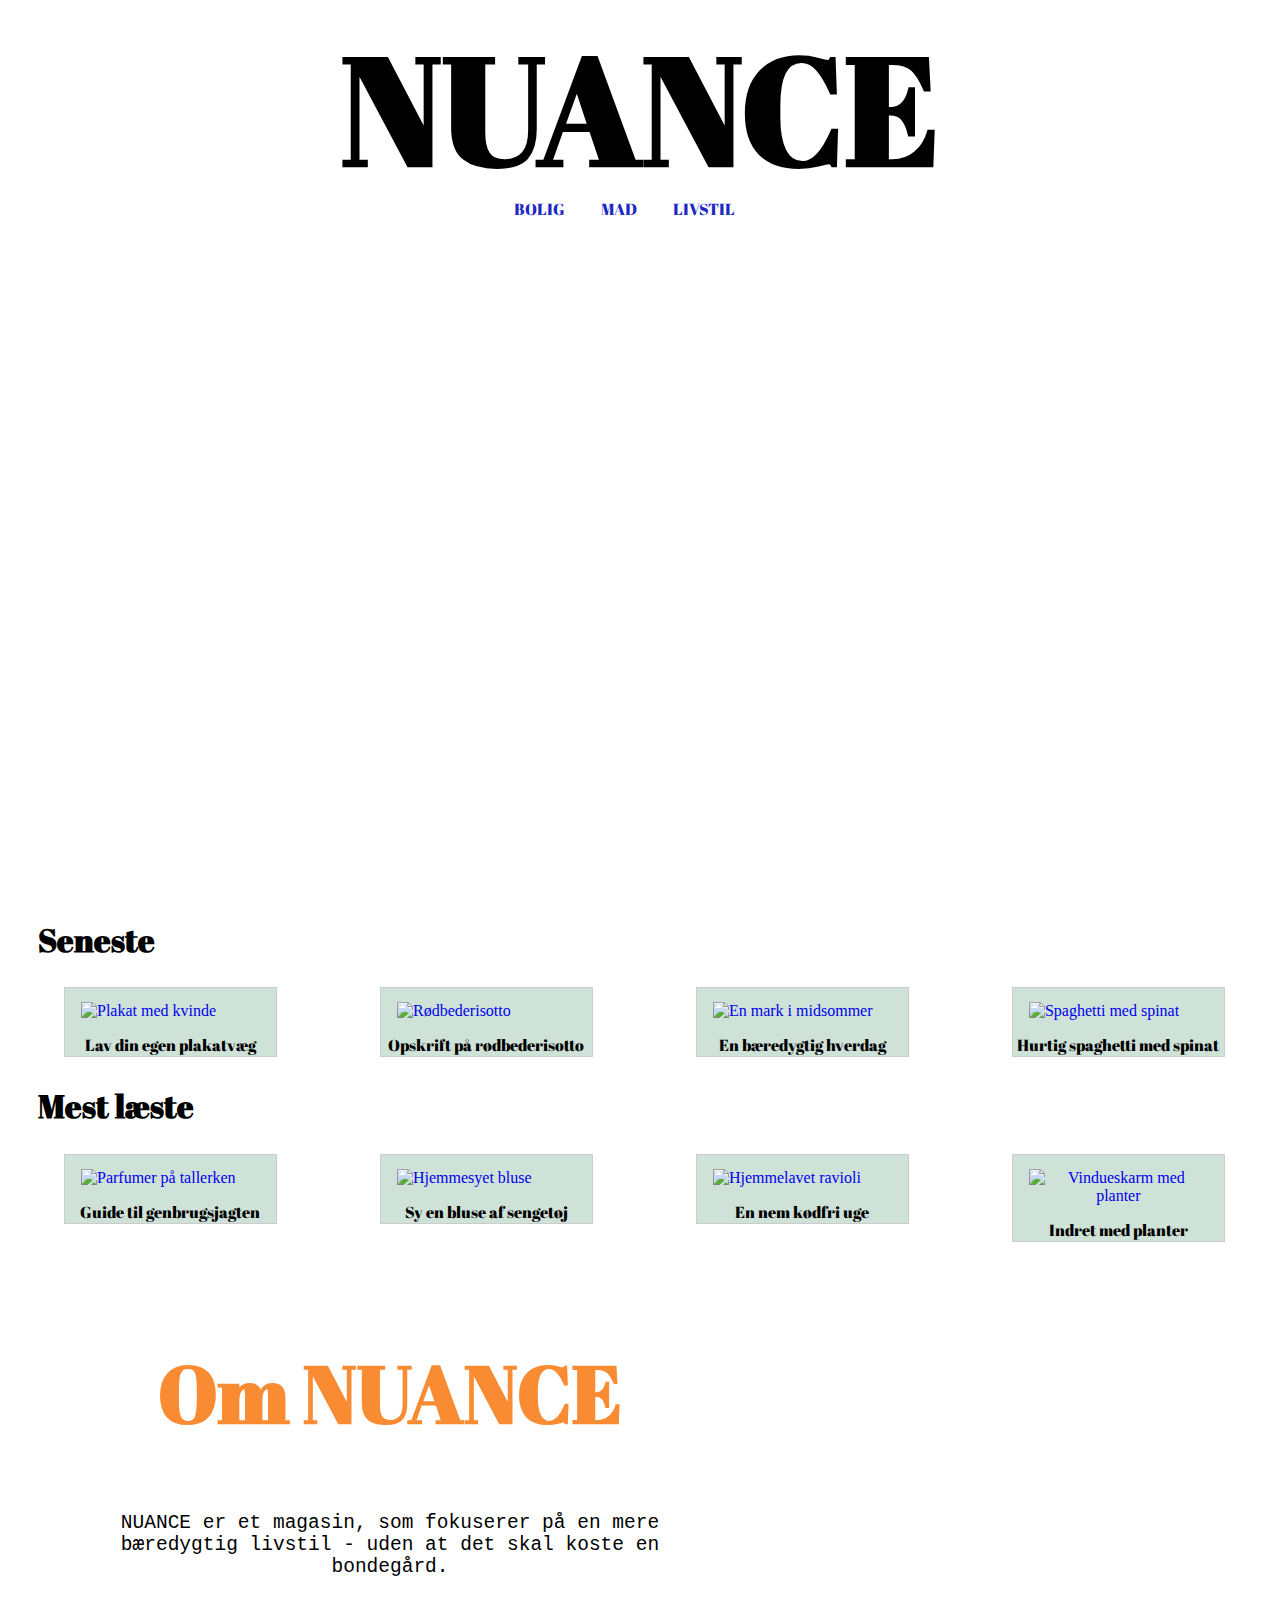
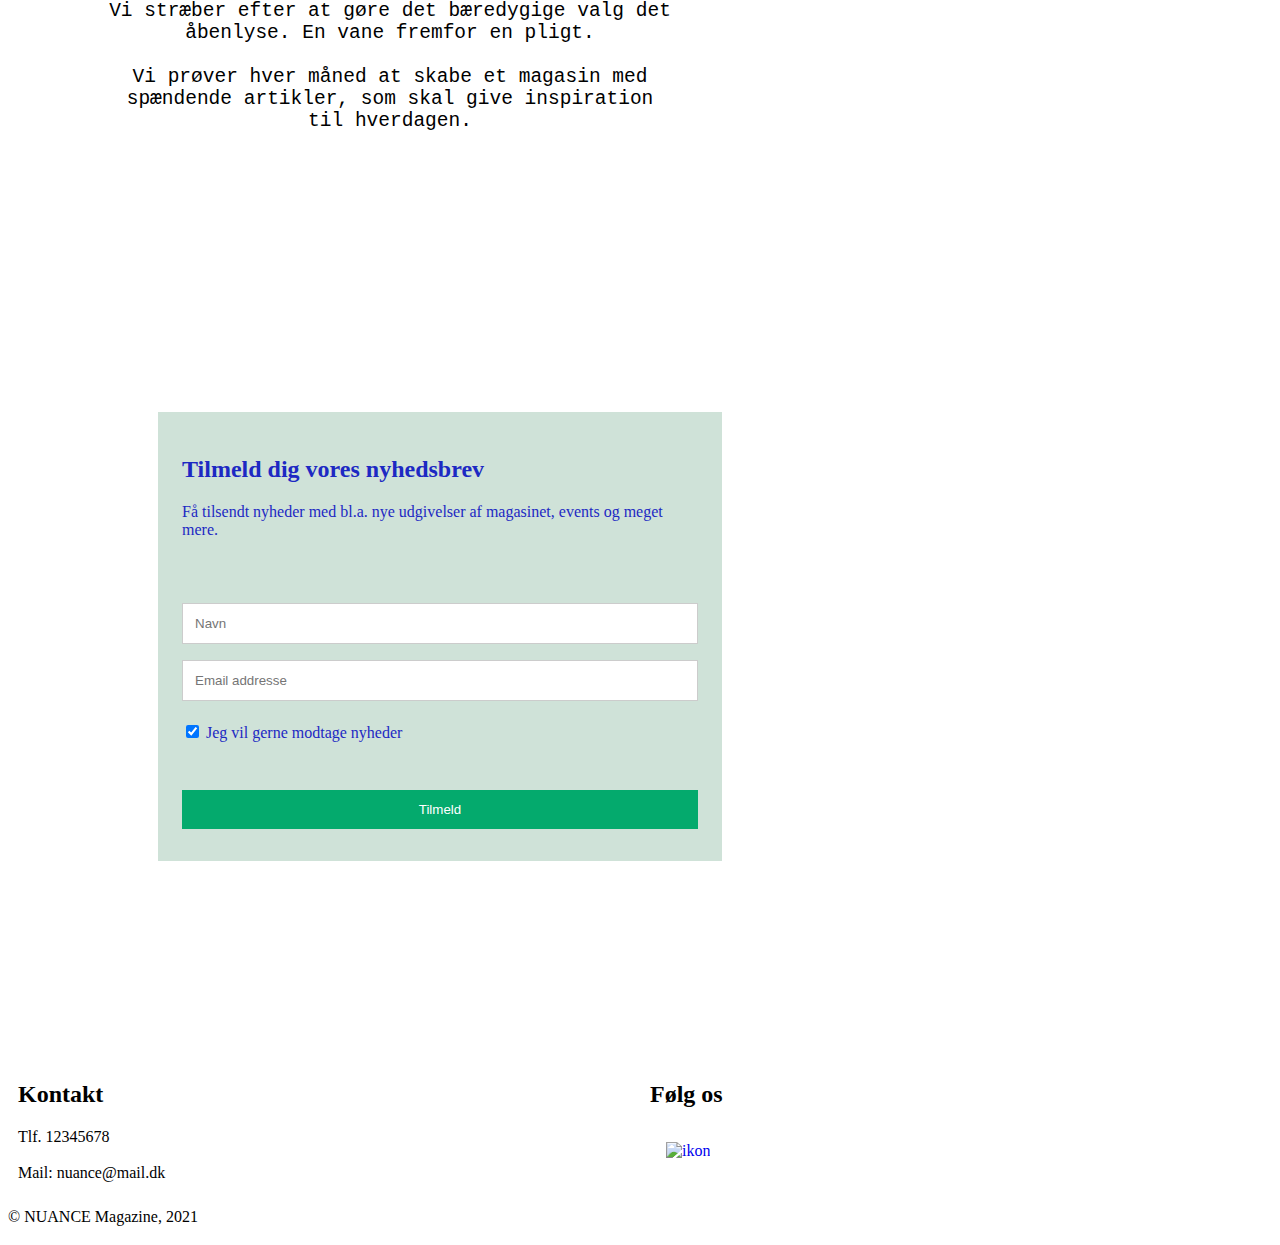
==== commit 602247c0: "Add files via upload" ====
--- a/index.html
+++ b/index.html
@@ -228,6 +228,8 @@
 
 
 <!--Footer-->
+<footer>
+
 <div class="row">
   <div class="column">
     <h2>Kontakt</h2>
@@ -238,11 +240,12 @@
   </div>
   <div class="column">
     <h2>Følg os</h2>
-    <p>Some text..</p>
-  </div>
-</div>
-
-<footer>
+    <a href="#">
+    <img src="images/ikon.png" width="500" alt="ikon">
+    </a>
+  </div>
+</div>
+
   &copy; NUANCE Magazine, 2021
 </footer>
 
--- a/style.css
+++ b/style.css
@@ -137,15 +137,12 @@
 
 
 /*Artikel galleri*/
-
-
-
 .seneste {
   font-family: 'Abril Fatface', cursive;
   color: black;
   font-size: 2em;
   text-decoration: none;
-  margin-top: 32%;
+  margin-top: 43%;
   padding-left: 30px;
 
 }
@@ -223,7 +220,6 @@
   height:2500px;
   background-size: 100%;
   background-repeat: no-repeat;
-margin-top: -200px;
 }
 #overskrift_bolig {
   color: #e3b670;
@@ -237,7 +233,7 @@
   height: 200px;
   float: left;
 margin-left: -10px;
-margin-top: -175px;
+margin-top: -177px;
 }
 
 #plakatvaeg {
@@ -468,6 +464,7 @@
 .row {
   display: flex;
 }
+
 /* Clear floats after the columns */
 .row:after {
   content: "";
